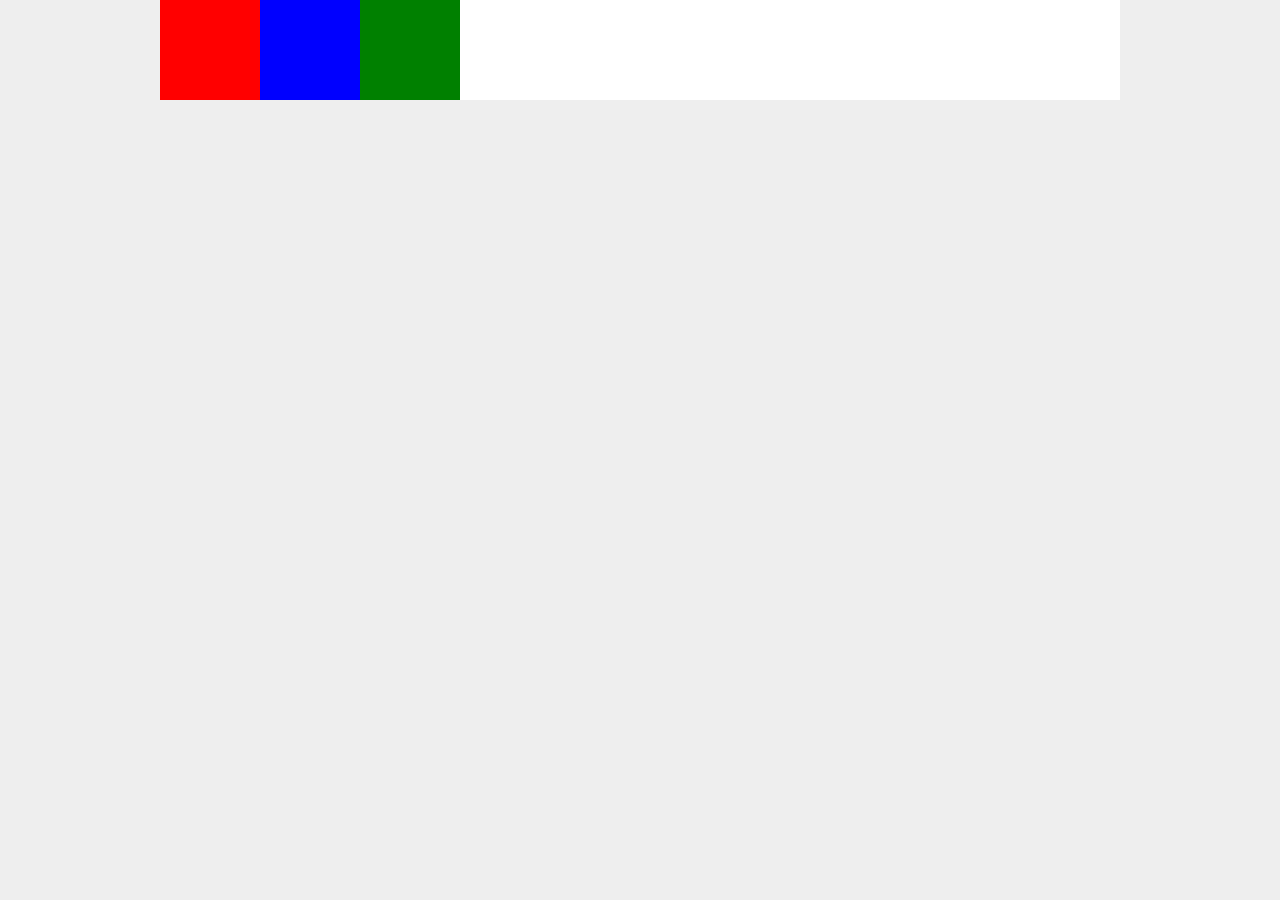
==== index.html @ df2fbd90 "flexbox 2" ====
<!DOCTYPE html>
<html lang="en">
  <head>
    <title>The Net Ninja - CSS Flexbox</title>
    <link rel="stylesheet" type="text/css" href="example-1/style.css">
  </head>
  <body>
    <div class="wrapper">
      <div class="flex-container">
        <div class="box one"></div>
        <div class="box two"></div>
        <div class="box three"></div>
      </div>
    </div>
  </body>
</html>
---- example-1/style.css ----
*{
    font-family: verdana;
    margin: 0;
}

body{
    background: #eee;
}

.wrapper{
    width: 100%;
    max-width: 960px;
    margin: 0 auto;
}

.flex-container{
    display: flex;
    background: #fff;
}

/*.flex-container:after{
    content: "";
    display: block;
    clear: both;
}*/

.box{
    height: 100px;
    min-width: 100px;
    /*float: left;*/
}

.one{
    background: red;
}

.two{
    background: blue;
}

.three{
    background: green;
}
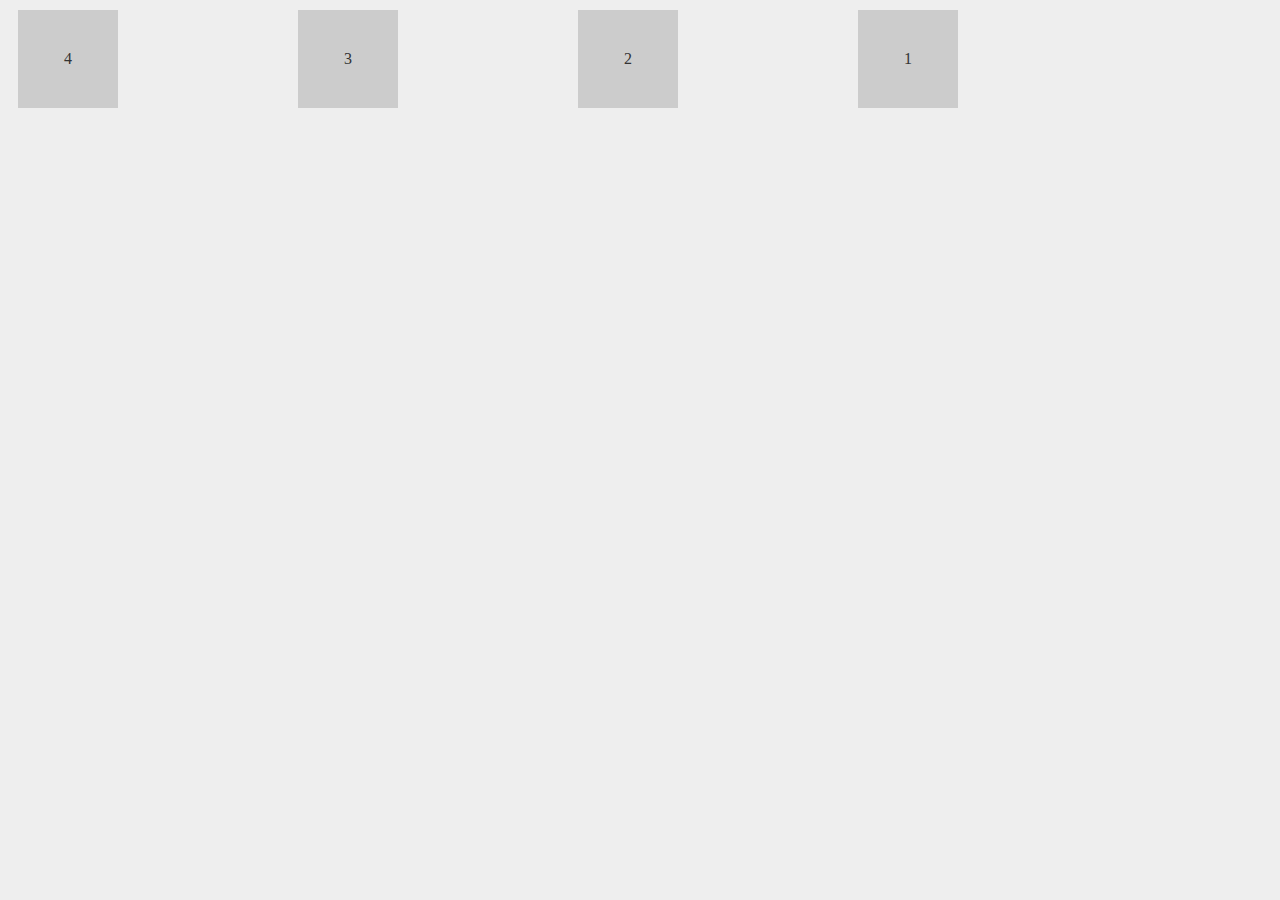
==== commit 13b757e1: "flexbox 12" ====
--- a/index.html
+++ b/index.html
@@ -2,15 +2,17 @@
 <html lang="en">
   <head>
     <title>The Net Ninja - CSS Flexbox</title>
-    <link rel="stylesheet" type="text/css" href="example-1/style.css">
+    <link rel="stylesheet" type="text/css" href="example-3/style.css">
   </head>
   <body>
     <div class="wrapper">
-      <div class="flex-container">
-        <div class="box one"></div>
-        <div class="box two"></div>
-        <div class="box three"></div>
-      </div>
+
+      <section id="blocks">
+        <div class="one">1</div>
+        <div class="two">2</div>
+        <div class="three">3</div>
+        <div class="four">4</div>
+      </section>
     </div>
   </body>
 </html>--- a/example-3/style.css
+++ b/example-3/style.css
@@ -0,0 +1,27 @@
+body{
+  background: #eee;
+  color: #333;
+}
+
+.wrapper{
+  width: 100%;
+  max-width: 960px;
+}
+
+#blocks{
+  display: flex;
+  margin: 10px;
+  justify-content: space-between;
+}
+
+#blocks div{
+  flex: 0 0 100px;
+  padding: 40px 0;
+  text-align: center;
+  background: #ccc;
+}
+
+.one{order: 3;}
+.two{order: 2;}
+.three{order: 1;}
+.four{order: 0;}